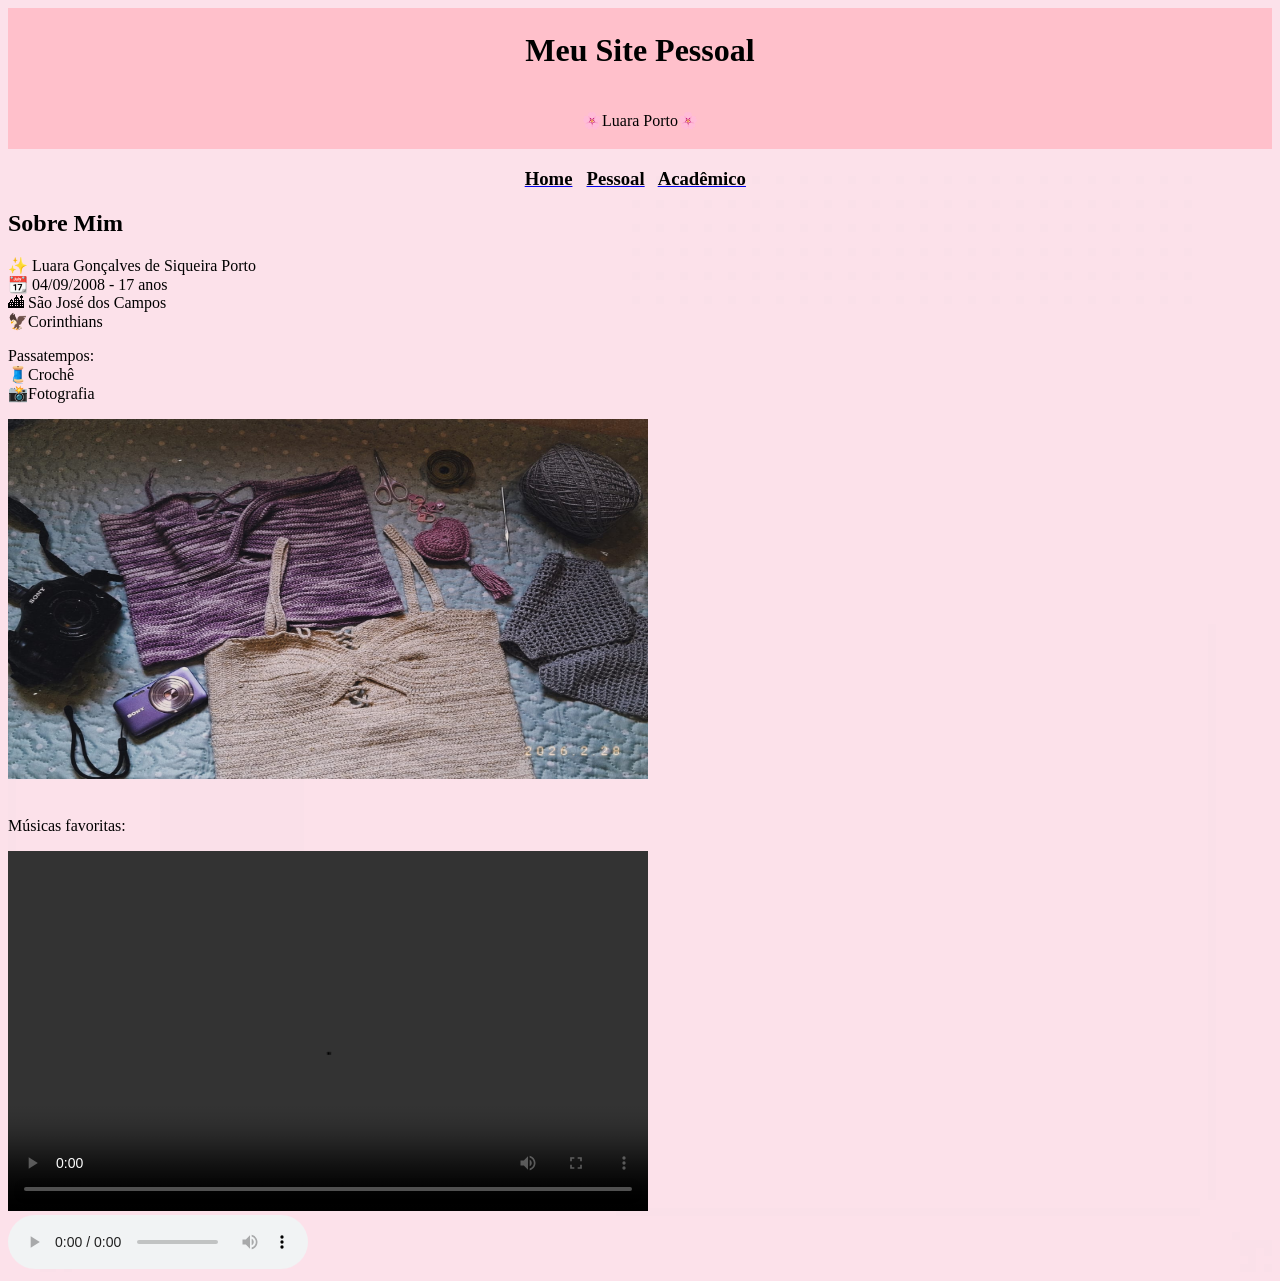
==== site pessoal/pessoal.html @ 2b1ebee6 "Upload no Github" ====
<!DOCTYPE html>
<html lang="pt-br">

<head>
    <meta charset="UTF-8">
    <title>Pessoal</title>
</head>
<font color="black" face="rockwell">
<body background="../site pessoal/img/rosa.webp">
    
    <div align = center>
        <header>
            <table width="100%" bgcolor="pink" > <!--cria tabela-->
                <tr> <!--cria linha-->
                    <td align="center"> <!--cria coluna-->
                        <h1>Meu Site Pessoal</h1>
                    </td>
                </tr>
                <tr>
                    <td align="center">
                        <p>🌸Luara Porto🌸</p>
                    </td>
                </tr>
            </table>
        </header>
    

<nav> 
    <h3>
    <a href="index.html"> <font color="black" face="rockwell">Home</font></a> &nbsp;
    <a href="pessoal.html"><font color="black" face="rockwell">Pessoal</font></a> &nbsp;
    <a href="academico.html"><font color="black" face="rockwell">Acadêmico</font></a> &nbsp;
    </h3>
</nav></div>


<h2>Sobre Mim</h2>
<p> ✨ Luara Gonçalves de Siqueira Porto <br>
    📆 04/09/2008 - 17 anos <br>
    🏙 São José dos Campos <br>
    🦅Corinthians
  
</p>

 <p> Passatempos:<br>
      🧵Crochê <br> 
    📸Fotografia
 </p>
    <img src="../site pessoal/img/hobbies.jpg" width="640" height="360">
    <br><br>

<p> Músicas favoritas:</p>

     <video width="640" height="360" controls>
        <source src="../site pessoal/audio e video/Pontes indestrutiveis.mp4" type="video/mp4">
    </video> <br>


     <audio controls>
        <source src="../site pessoal/audio e video/como tudo deve ser.mp3">
    </audio>
</font>

</body>
</html>
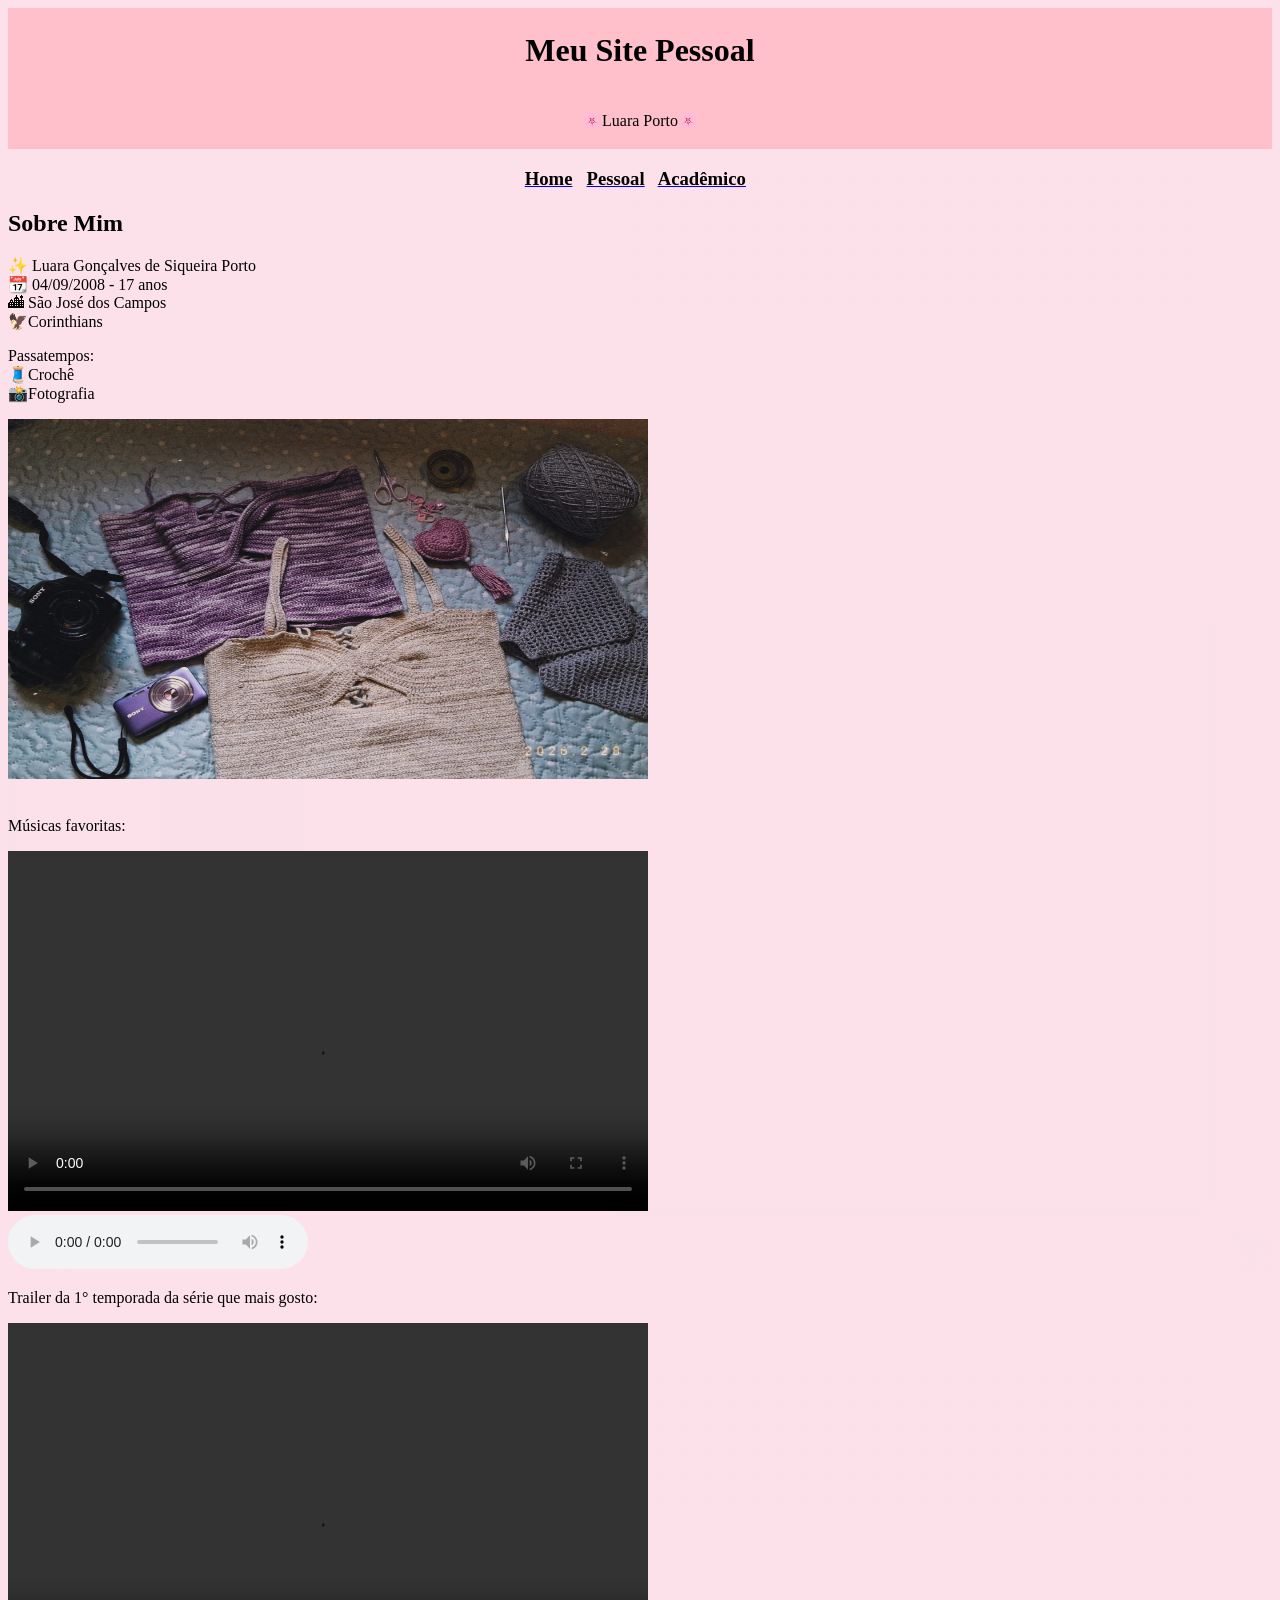
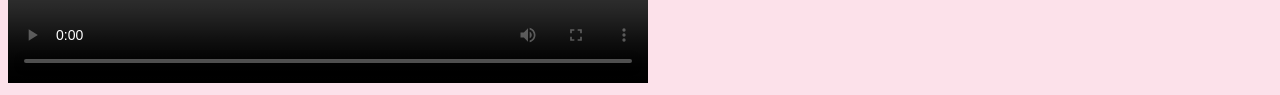
==== commit c2f091a0: "090326-1917" ====
--- a/site pessoal/pessoal.html
+++ b/site pessoal/pessoal.html
@@ -58,7 +58,14 @@
 
      <audio controls>
         <source src="../site pessoal/audio e video/como tudo deve ser.mp3">
-    </audio>
+    </audio><br>
+
+<p>Trailer da 1° temporada da série que mais gosto:</p>
+
+ <video width="640" height="360" controls>
+        <source src="../site pessoal/audio e video/trailer.mp4" type="video/mp4">
+    </video> <br>
+
 </font>
 
 </body>
